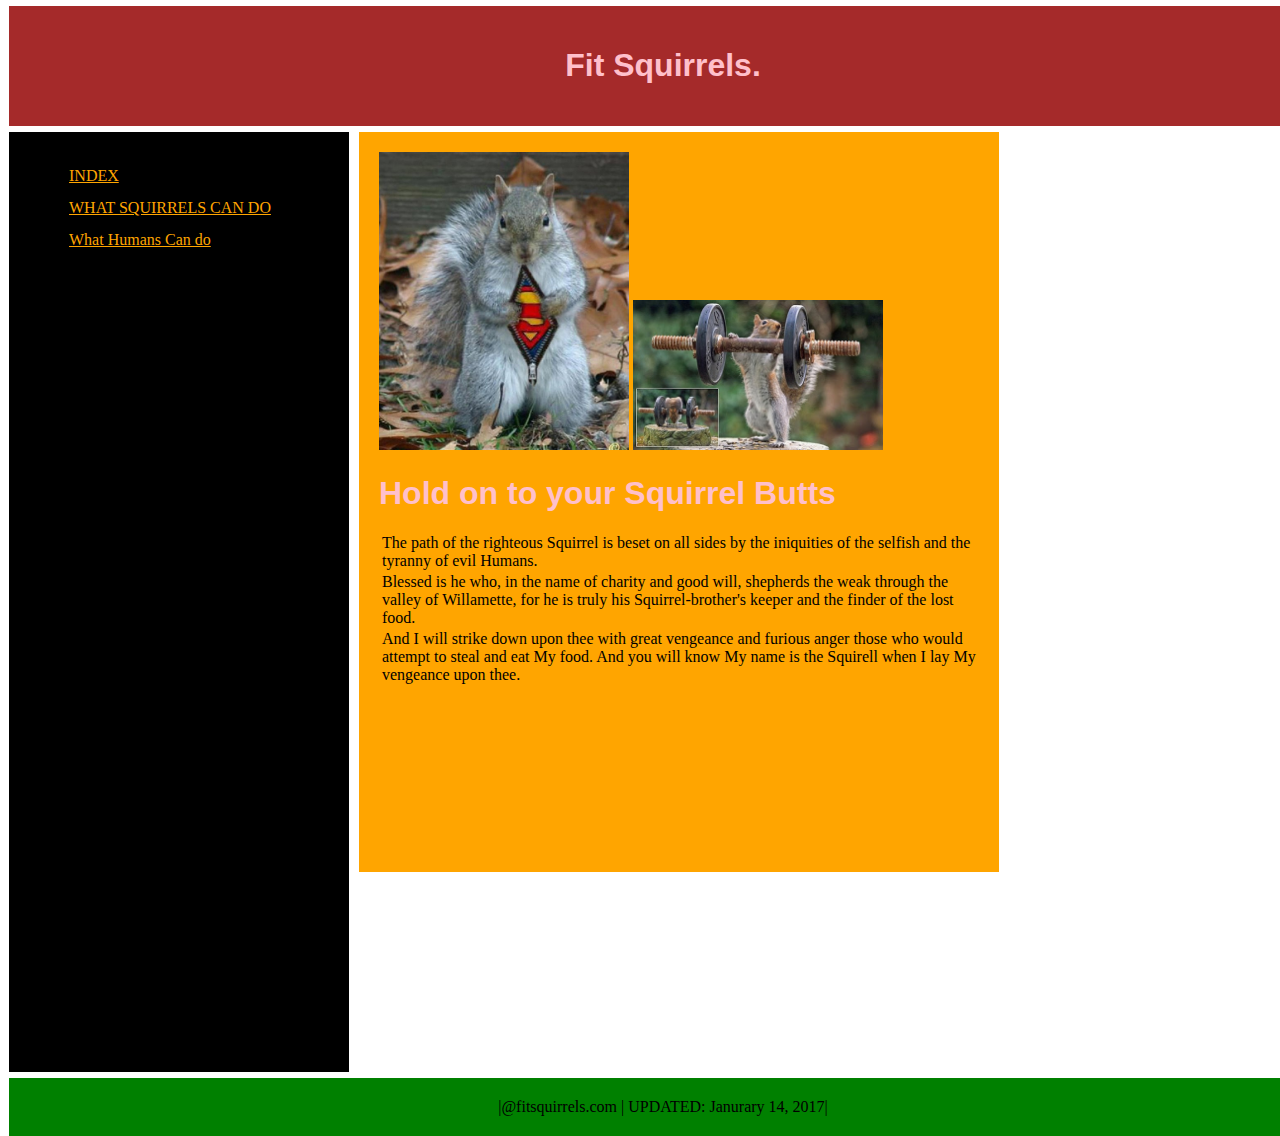
==== whathumanscando.html @ cd8b5abc "first commit" ====
<!DOCTYPE html5>

<html>
  <head>
    <title> Humans Helping Squirrels </title>
    <link rel="stylesheet" type="text/css" href="whathumanscando.css">
  </head>
<body>
<header>

  <h1>Fit Squirrels.</h1>

</header>

<nav>
  <ul>
    <li><a href="index.html">INDEX</a></li>
    <br>
    <li><a href="whatsquirrelscando.html">WHAT SQUIRRELS CAN DO</a></li>
    <br>
    <li><a href="whathumanscando.html">What Humans Can do</a></li>
    <br>
  </ul>
</nav>

<section>
  <img src="supersquirrel.jpg"  width="250px">
  <img src="workoutsquirrel.jpg" width="250px">

<article>

<h1>Hold on to your Squirrel Butts</h1>

<!-- start slipsum code -->
    <p>The path of the righteous Squirrel is beset on all sides by the iniquities of the selfish and the tyranny of evil Humans.</p>
    <p>Blessed is he who, in the name of charity and good will, shepherds the weak through the valley of Willamette, for he is truly his Squirrel-brother's keeper and the finder of the lost food.</p>
    <p>And I will strike down upon thee with great vengeance and furious anger those who would attempt to steal and eat My food. And you will know My name is the Squirell when I lay My vengeance upon thee. </p>
<!-- end slipsum code -->

</article>
</section>

<footer>
  |@fitsquirrels.com | UPDATED: Janurary 14, 2017|
</footer>

</body>
</html>
---- whathumanscando.css ----
html {
  margin: 3px;
  height: 100%;

}

header {
  margin: 3px;
  padding: 20px;
  display: block;
  width: 100%;
  text-align: center;
  background-color: brown;

}

body {
  margin: 3px;
  height: 100%;

}

h1 {
  color: pink;
  font-family: Arial, sans-serif;

}

section {
  margin: 3px;
  width: 600px;
  height: 700px;
  display: inline-block;
  background-color: orange;
  padding: 20px;
  border-spacing: 50%;

}

nav {
  margin: 3px;
  line-height:100%;
  height: 100%;
  background-color:black;
  width: 300px;
  display: inline-block;
  vertical-align: top;
    padding: 20px;

}

nav li a {
  color: orange;
}

footer {
  margin: 3px;
  width: 100%;
  background-color:green;
  text-align: center;
  padding: 20px;
  display: block;
}

p {
  margin: 3px;
  color: black;
}
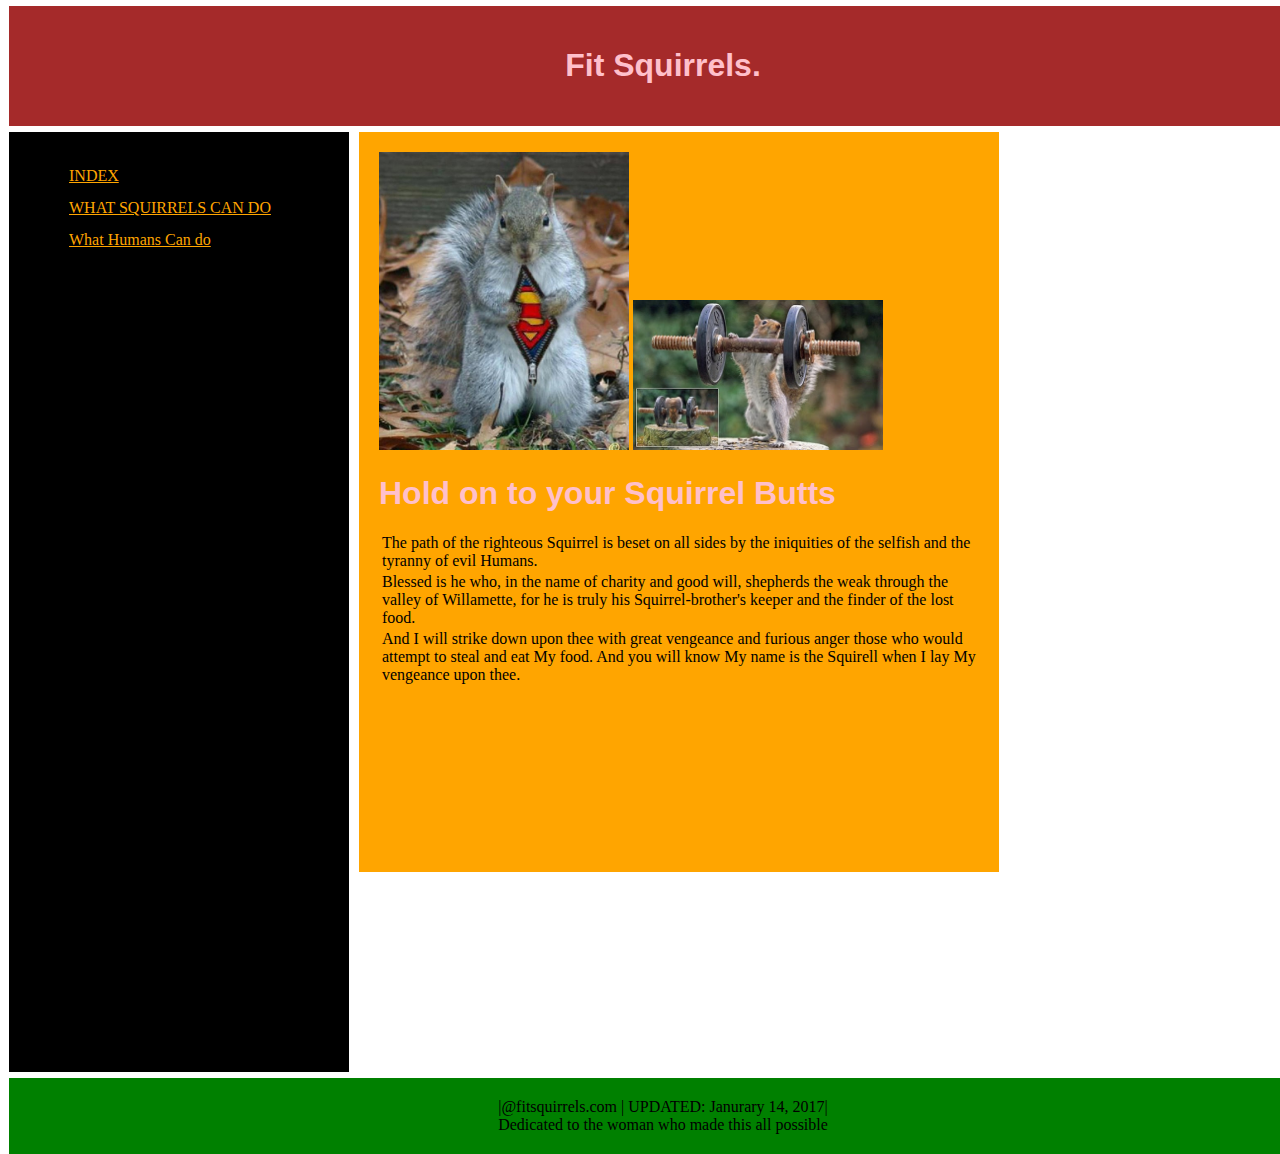
==== commit d5815a0f: "second commit" ====
--- a/whathumanscando.html
+++ b/whathumanscando.html
@@ -41,7 +41,8 @@
 </section>
 
 <footer>
-  |@fitsquirrels.com | UPDATED: Janurary 14, 2017|
+  |@fitsquirrels.com | UPDATED: Janurary 14, 2017|<br>
+  Dedicated to the woman who made this all possible
 </footer>
 
 </body>
